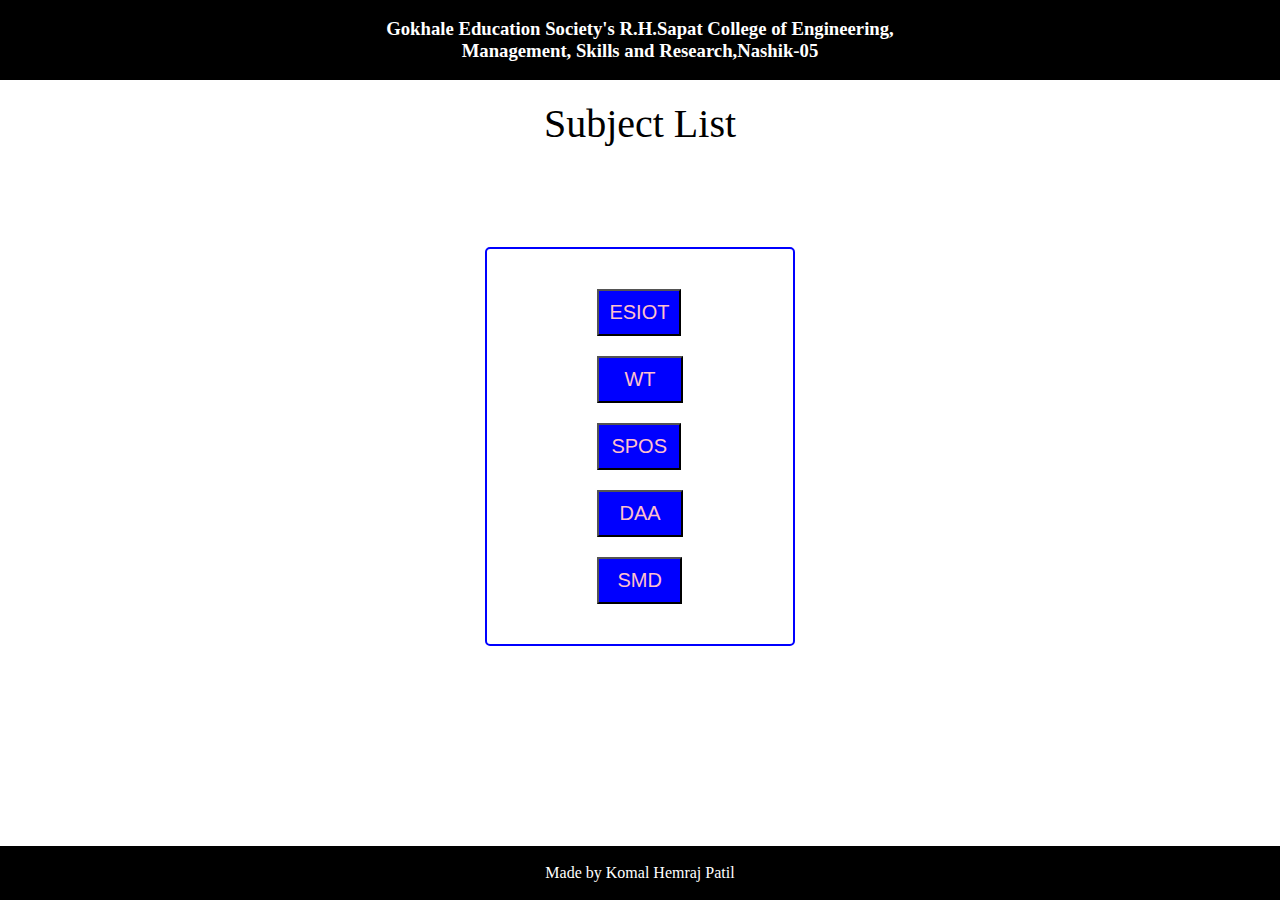
==== Submission-main/Submission-main/index.html @ 8de3ff25 "Add files via upload" ====
<!DOCTYPE html>
<html lang="en">
<head>
    <meta charset="UTF-8">
    <meta http-equiv="X-UA-Compatible" content="IE=edge">
    <meta name="viewport" content="width=device-width, initial-scale=1.0">
    <title>WT Task</title>
    <link rel="stylesheet" href="style.css">
</head>
<body>
    <header><h3>Gokhale Education Society's R.H.Sapat College of Engineering,<br> Management, Skills and Research,Nashik-05</h3></header>
    <p id="subject">Subject List</p>

    <div id="List">

        <a href="esiot.html">  <input type="button" value="ESIOT" class="Button" id="Button1"></a>
        <a href="wt.html">     <input type="button" value="WT" class="Button" id="Button2"></a>
        <a href="spos.html">   <input type="button" value="SPOS" class="Button" id="Button3"></a>
        <a href="daa.html">    <input type="button" value="DAA" class="Button" id="Button4"></a>
        <a href="smd.html">    <input type="button" value="SMD" class="Button" id="Button5"></a>
    </div>
    
    <footer>Made by Komal Hemraj Patil</footer>
</body>
</html>
---- Submission-main/Submission-main/style.css ----
*{
    margin: 0;
    padding:0;
    box-sizing: border-box;
}
body{
    display: flex;
    flex-direction: column;
    height: 100vh;
}
header{
    padding: 2vh;
    background-color: black;
    color: white;
    text-align: center;
}
footer{
    padding: 2vh;
    margin-top: auto;
    background-color: black;
    color: white;
    text-align: center;

}
#subject{
    margin-top: 20px;
    font-size: 40px;
    text-align: center;
}
.Button{
    background-color: blue;
    color: pink;
    font-size: 20px;
    /* display:flex;
    flex-direction: column; */
}
#Button1{
    margin: 10px;
    padding: 10px;
    
}
#Button2{
    margin:10px;
    padding: 10px 25px 10px 25px;
    
}

#Button3{
    margin:10px;
    padding: 10px 12px;
}
#Button4{
    margin:10px;
    padding: 10px 20px;
}
#Button5{
    margin:10px;
    padding: 10px 18px;
    
}

#List{
    margin:auto;
    display: flex;
    flex-direction: column;
    align-content: center;
    padding: 30px 100px 30px 100px;
    border:2px solid blue;
    border-radius: 5px;
}

.ButtonES{
    background-color:black ;
    color: white;
    padding: 8px;
    margin:3px;
    font-size: 20px
}
#title{
    text-align: center;
    margin: 10px;
}
#Esiot{
    margin:20px;
    display: flex;
    flex-direction: column;
    
}
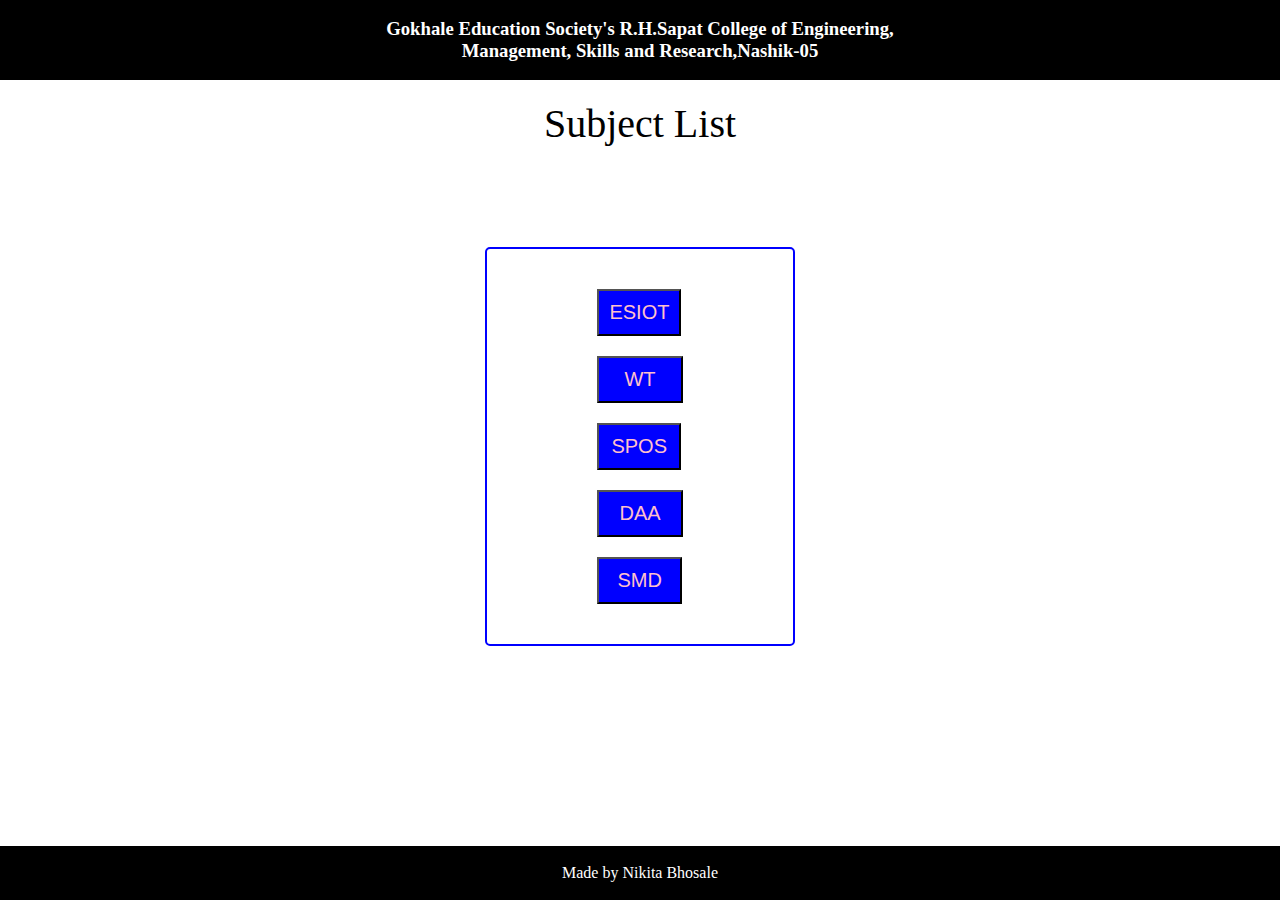
==== commit 4e7b4bf4: "Update index.html" ====
--- a/Submission-main/Submission-main/index.html
+++ b/Submission-main/Submission-main/index.html
@@ -20,6 +20,6 @@
         <a href="smd.html">    <input type="button" value="SMD" class="Button" id="Button5"></a>
     </div>
     
-    <footer>Made by Komal Hemraj Patil</footer>
+    <footer>Made by Nikita Bhosale</footer>
 </body>
-</html>+</html>
